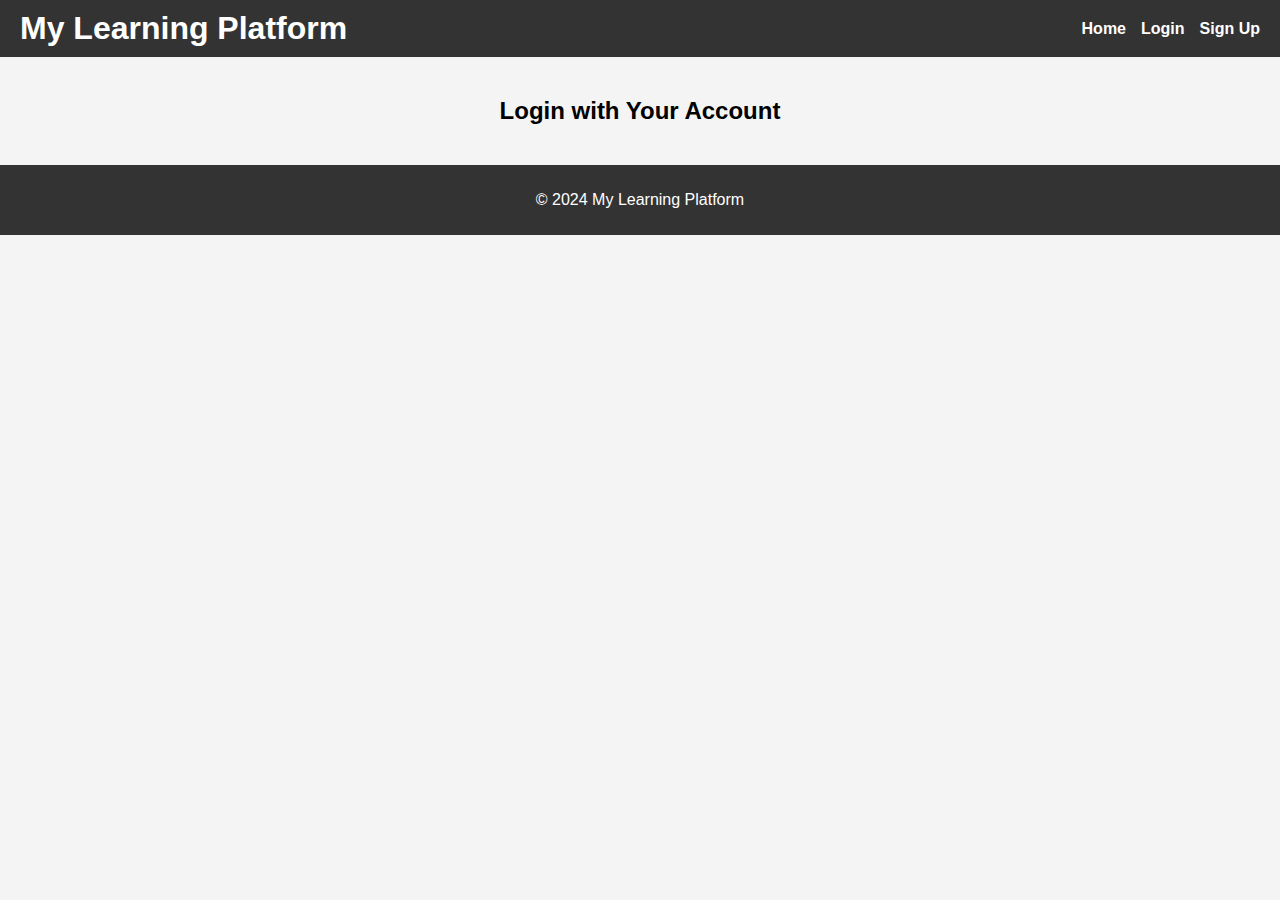
==== index.html @ e51b7438 "Update index.html" ====
<!DOCTYPE html>
<html lang="en">
<head>
    <meta charset="UTF-8">
    <meta name="viewport" content="width=device-width, initial-scale=1.0">
    <title>My Learning Platform</title>
    <link rel="stylesheet" href="styles.css"> <!-- CSS 파일 링크 -->
    <script src="https://accounts.google.com/gsi/client" async defer></script>
</head>
<body>
    <header>
        <div class="container">
            <h1>My Learning Platform</h1>
            <nav>
                <ul>
                    <li><a href="index.html">Home</a></li>
                    <li><a href="login.html">Login</a></li>
                    <li><a href="signup.html">Sign Up</a></li>
                </ul>
            </nav>
        </div>
    </header>

    <main>
        <div class="container">
            <h2>Login with Your Account</h2>
            <div id="g_id_onload"
                data-client_id="110248796105-f9ph80or30r6miuv6em7cfce1c826d9m.apps.googleusercontent.com"
                data-login_uri="http://localhost:3000/auth/google/callback"
                data-auto_prompt="false">
            </div>
            <div id="g_id_signin"></div>
        </div>
    </main>

    <footer>
        <div class="container">
            <p>&copy; 2024 My Learning Platform</p>
        </div>
    </footer>

    <script>
        window.onload = function () {
            google.accounts.id.initialize({
                client_id: '110248796105-f9ph80or30r6miuv6em7cfce1c826d9m.apps.googleusercontent.com',
                callback: handleCredentialResponse
            });
            google.accounts.id.renderButton(
                document.getElementById('g_id_signin'),
                { theme: 'outline', size: 'large' }
            );
        };

        function handleCredentialResponse(response) {
            console.log("Encoded JWT ID token: " + response.credential);
            // Handle Google login response
        }
    </script>
</body>
</html>
---- styles.css ----
/* styles.css */

/* 기본 스타일 설정 */
body {
    font-family: Arial, sans-serif;
    margin: 0;
    padding: 0;
    box-sizing: border-box;
    background-color: #f4f4f4;
}

header {
    background-color: #333;
    color: #fff;
    padding: 10px 0;
}

header .container {
    display: flex;
    justify-content: space-between;
    align-items: center;
    padding: 0 20px;
}

header h1 {
    margin: 0;
}

nav ul {
    list-style: none;
    margin: 0;
    padding: 0;
    display: flex;
}

nav li {
    margin-left: 15px;
}

nav a {
    color: #fff;
    text-decoration: none;
    font-weight: bold;
}

main {
    padding: 20px;
    text-align: center;
}

footer {
    background-color: #333;
    color: #fff;
    text-align: center;
    padding: 10px 0;
}

footer .container {
    padding: 0 20px;
}

/* 로그인 버튼 스타일 */
.signin-button {
    margin: 20px 0;
}

#apple-login-button {
    width: 200px; /* 버튼 너비 */
    height: 50px; /* 버튼 높이 */
    border: none; /* 기본 테두리 제거 */
    border-radius: 5px; /* 둥근 모서리 */
    font-size: 16px; /* 글꼴 크기 */
    font-weight: bold; /* 글꼴 두께 */
    color: #fff; /* 글자 색상 */
    background-color: #000; /* 애플 검은색 */
    cursor: pointer; /* 포인터 커서 */
    display: flex;
    align-items: center;
    justify-content: center;
}

#apple-login-button:hover {
    background-color: #333; /* 애플 버튼 호버 색상 */
}

/* 구글 버튼 스타일 조정 */
.g-signin2 {
    width: 200px !important;
    height: 50px !important;
}
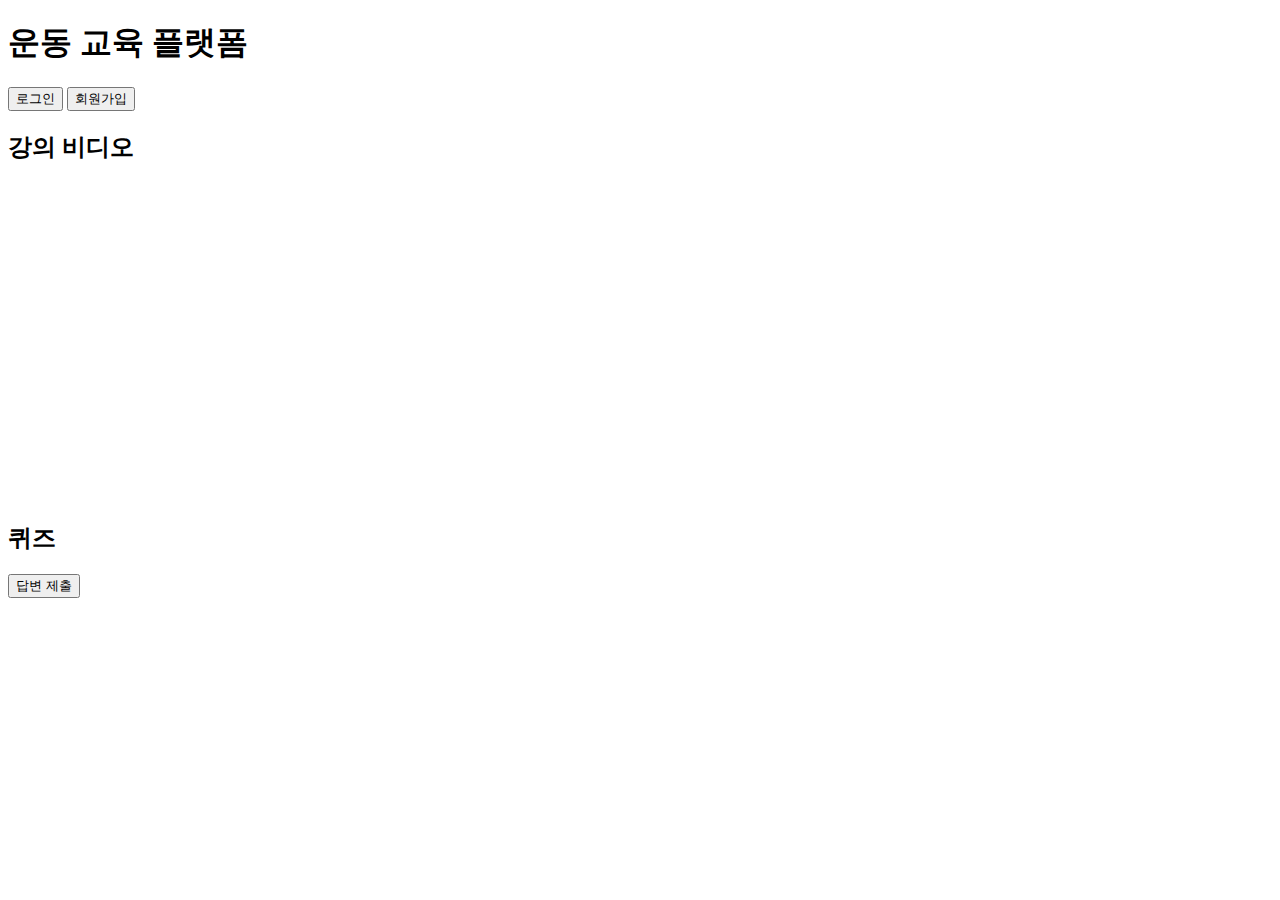
==== commit 980048e4: "Update index.html" ====
--- a/index.html
+++ b/index.html
@@ -1,60 +1,38 @@
 <!DOCTYPE html>
-<html lang="en">
+<html lang="ko">
 <head>
     <meta charset="UTF-8">
     <meta name="viewport" content="width=device-width, initial-scale=1.0">
-    <title>My Learning Platform</title>
-    <link rel="stylesheet" href="styles.css"> <!-- CSS 파일 링크 -->
-    <script src="https://accounts.google.com/gsi/client" async defer></script>
+    <title>운동 교육 플랫폼</title>
+    <style>
+        /* CSS는 여기에 추가될 것입니다 */
+    </style>
 </head>
 <body>
     <header>
-        <div class="container">
-            <h1>My Learning Platform</h1>
-            <nav>
-                <ul>
-                    <li><a href="index.html">Home</a></li>
-                    <li><a href="login.html">Login</a></li>
-                    <li><a href="signup.html">Sign Up</a></li>
-                </ul>
-            </nav>
-        </div>
+        <h1>운동 교육 플랫폼</h1>
+        <nav>
+            <button id="loginBtn">로그인</button>
+            <button id="signupBtn">회원가입</button>
+        </nav>
     </header>
 
     <main>
-        <div class="container">
-            <h2>Login with Your Account</h2>
-            <div id="g_id_onload"
-                data-client_id="110248796105-f9ph80or30r6miuv6em7cfce1c826d9m.apps.googleusercontent.com"
-                data-login_uri="http://localhost:3000/auth/google/callback"
-                data-auto_prompt="false">
-            </div>
-            <div id="g_id_signin"></div>
-        </div>
+        <section id="videoSection">
+            <h2>강의 비디오</h2>
+            <iframe width="560" height="315" src="https://www.youtube.com/embed/VIDEO_ID" frameborder="0" allow="autoplay; encrypted-media" allowfullscreen></iframe>
+        </section>
+
+        <section id="quizSection">
+            <h2>퀴즈</h2>
+            <div id="questionContainer"></div>
+            <button id="submitAnswer">답변 제출</button>
+            <div id="result"></div>
+        </section>
     </main>
 
-    <footer>
-        <div class="container">
-            <p>&copy; 2024 My Learning Platform</p>
-        </div>
-    </footer>
-
     <script>
-        window.onload = function () {
-            google.accounts.id.initialize({
-                client_id: '110248796105-f9ph80or30r6miuv6em7cfce1c826d9m.apps.googleusercontent.com',
-                callback: handleCredentialResponse
-            });
-            google.accounts.id.renderButton(
-                document.getElementById('g_id_signin'),
-                { theme: 'outline', size: 'large' }
-            );
-        };
-
-        function handleCredentialResponse(response) {
-            console.log("Encoded JWT ID token: " + response.credential);
-            // Handle Google login response
-        }
+        // JavaScript 코드는 여기에 추가될 것입니다
     </script>
 </body>
 </html>
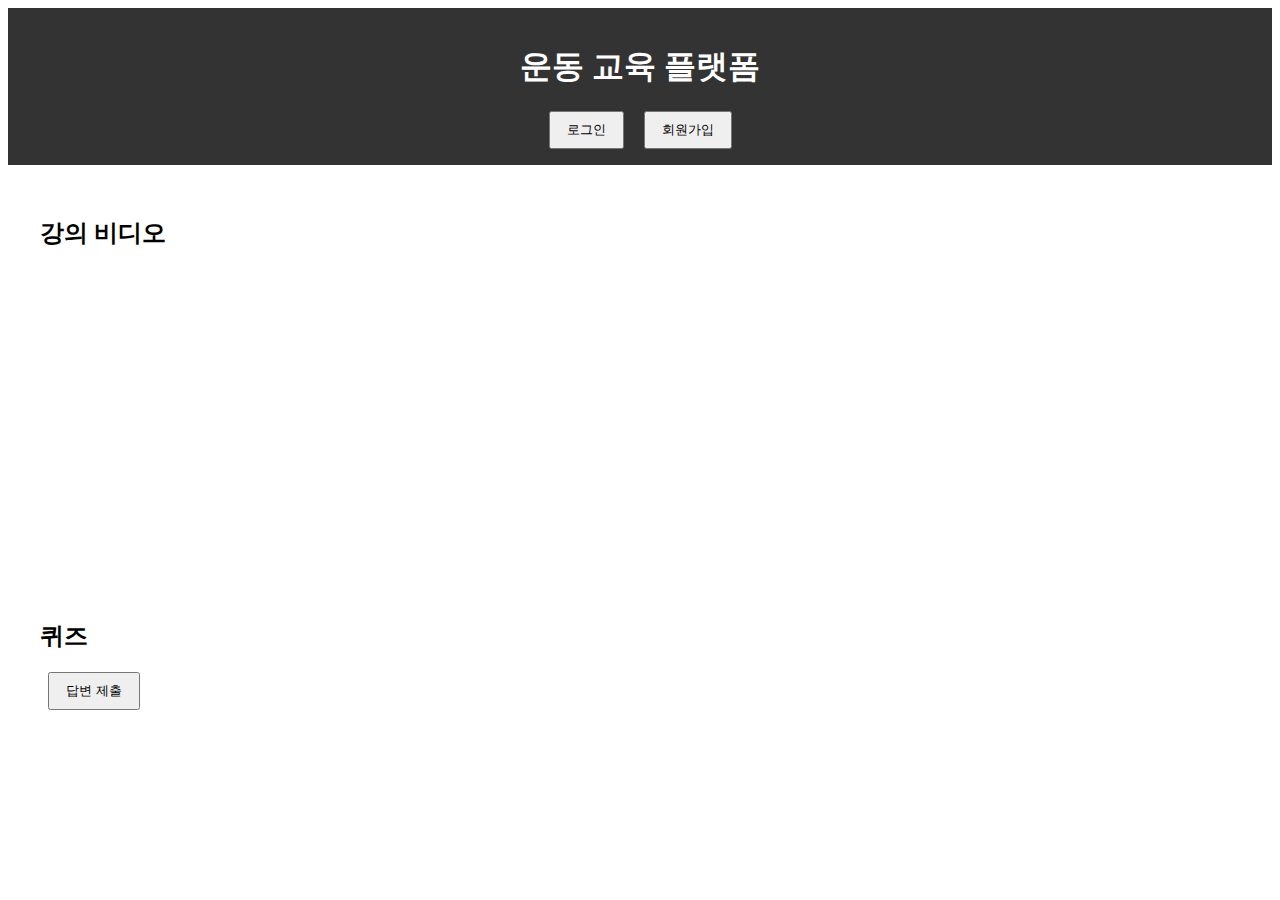
==== commit 44b7579f: "Update index.html" ====
--- a/index.html
+++ b/index.html
@@ -4,9 +4,7 @@
     <meta charset="UTF-8">
     <meta name="viewport" content="width=device-width, initial-scale=1.0">
     <title>운동 교육 플랫폼</title>
-    <style>
-        /* CSS는 여기에 추가될 것입니다 */
-    </style>
+    <link rel="stylesheet" href="styles.css">
 </head>
 <body>
     <header>
@@ -31,8 +29,6 @@
         </section>
     </main>
 
-    <script>
-        // JavaScript 코드는 여기에 추가될 것입니다
-    </script>
+    <script src="script.js"></script>
 </body>
 </html>
--- a/styles.css
+++ b/styles.css
@@ -0,0 +1,34 @@
+<style>
+    body {
+        font-family: Arial, sans-serif;
+        line-height: 1.6;
+        margin: 0;
+        padding: 0;
+    }
+    header {
+        background: #333;
+        color: #fff;
+        padding: 1rem;
+        text-align: center;
+    }
+    nav {
+        margin-top: 1rem;
+    }
+    button {
+        padding: 0.5rem 1rem;
+        margin: 0 0.5rem;
+    }
+    main {
+        padding: 2rem;
+    }
+    #videoSection, #quizSection {
+        margin-bottom: 2rem;
+    }
+    #questionContainer {
+        margin-bottom: 1rem;
+    }
+    #result {
+        margin-top: 1rem;
+        font-weight: bold;
+    }
+</style>
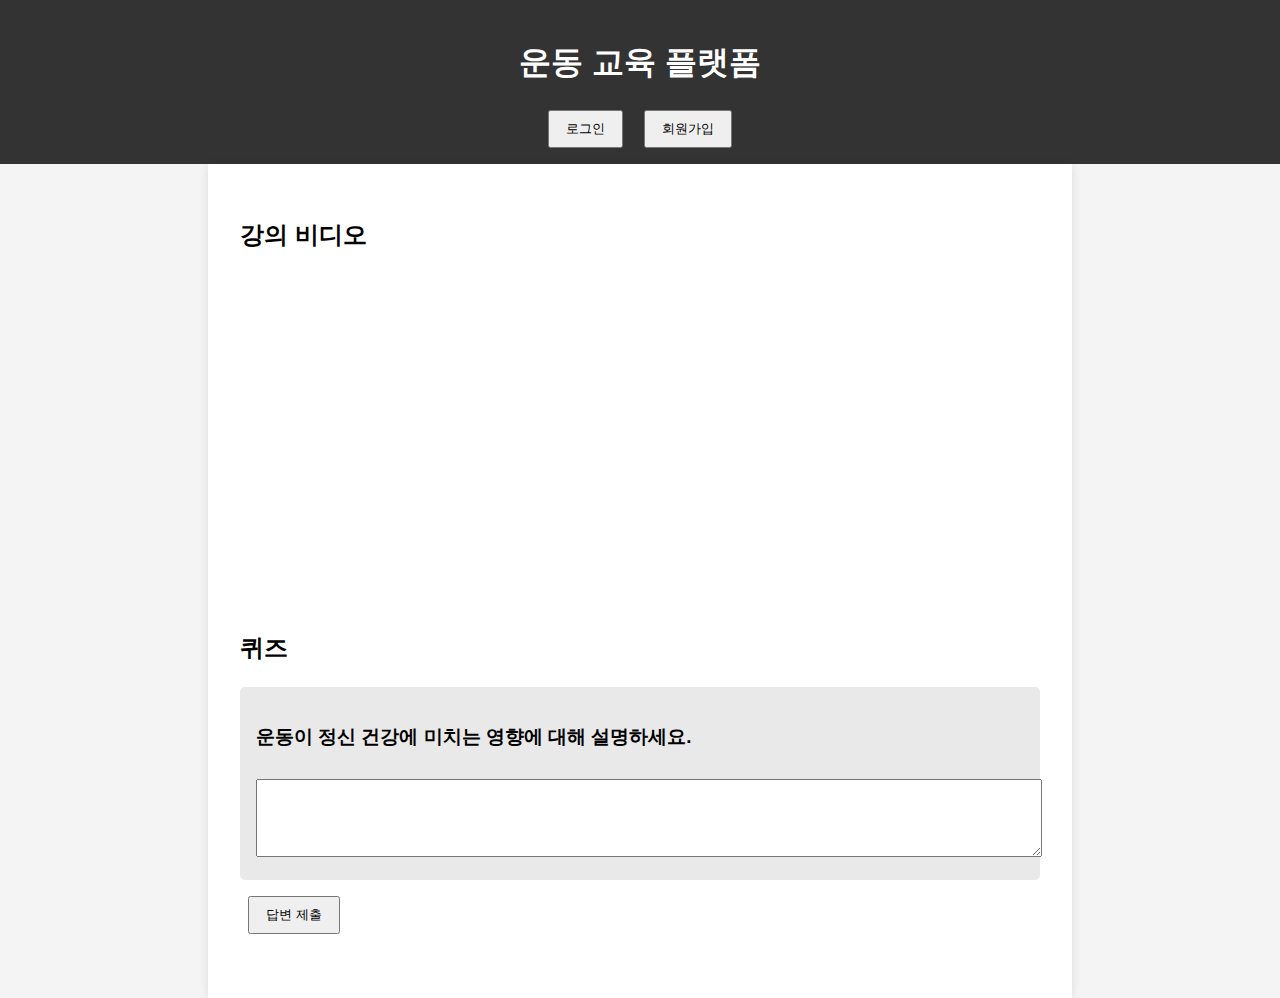
==== commit dc380900: "Update index.html" ====
--- a/index.html
+++ b/index.html
@@ -4,7 +4,58 @@
     <meta charset="UTF-8">
     <meta name="viewport" content="width=device-width, initial-scale=1.0">
     <title>운동 교육 플랫폼</title>
-    <link rel="stylesheet" href="styles.css">
+    <style>
+        body {
+            font-family: Arial, sans-serif;
+            line-height: 1.6;
+            margin: 0;
+            padding: 0;
+            background-color: #f4f4f4;
+        }
+        header {
+            background: #333;
+            color: #fff;
+            padding: 1rem;
+            text-align: center;
+        }
+        nav {
+            margin-top: 1rem;
+        }
+        button {
+            padding: 0.5rem 1rem;
+            margin: 0 0.5rem;
+            cursor: pointer;
+        }
+        main {
+            padding: 2rem;
+            max-width: 800px;
+            margin: 0 auto;
+            background-color: #fff;
+            box-shadow: 0 0 10px rgba(0,0,0,0.1);
+        }
+        #videoSection, #quizSection {
+            margin-bottom: 2rem;
+        }
+        #questionContainer {
+            margin-bottom: 1rem;
+            background-color: #e9e9e9;
+            padding: 1rem;
+            border-radius: 5px;
+        }
+        #result {
+            margin-top: 1rem;
+            font-weight: bold;
+            padding: 1rem;
+            background-color: #d4edda;
+            border-radius: 5px;
+            display: none;
+        }
+        input[type="text"], textarea {
+            width: 100%;
+            padding: 0.5rem;
+            margin-top: 0.5rem;
+        }
+    </style>
 </head>
 <body>
     <header>
@@ -18,7 +69,7 @@
     <main>
         <section id="videoSection">
             <h2>강의 비디오</h2>
-            <iframe width="560" height="315" src="https://www.youtube.com/embed/VIDEO_ID" frameborder="0" allow="autoplay; encrypted-media" allowfullscreen></iframe>
+            <iframe width="100%" height="315" src="https://www.youtube.com/embed/dQw4w9WgXcQ" frameborder="0" allow="autoplay; encrypted-media" allowfullscreen></iframe>
         </section>
 
         <section id="quizSection">
@@ -29,6 +80,87 @@
         </section>
     </main>
 
-    <script src="script.js"></script>
+    <script>
+        const questions = [
+            {
+                type: "fill_blank",
+                question: "유산소 운동은 ____ 건강에 좋습니다.",
+                answer: "심장",
+                explanation: "유산소 운동은 심장 건강을 증진시킵니다."
+            },
+            {
+                type: "true_false",
+                question: "웨이트 트레이닝은 근육량 증가에 도움이 됩니다.",
+                answer: true,
+                explanation: "웨이트 트레이닝은 근육 성장을 자극합니다."
+            },
+            {
+                type: "multiple_choice",
+                question: "다음 중 유산소 운동이 아닌 것은?",
+                options: ["조깅", "수영", "벤치프레스", "사이클링"],
+                answer: 2,
+                explanation: "벤치프레스는 무산소 운동입니다."
+            },
+            {
+                type: "essay",
+                question: "운동이 정신 건강에 미치는 영향에 대해 설명하세요.",
+                modelAnswer: "운동은 스트레스 감소, 기분 개선, 자신감 향상 등 정신 건강에 긍정적인 영향을 줍니다.",
+                explanation: "개인의 답변에 따라 평가합니다."
+            }
+        ];
+
+        let currentQuestion = null;
+
+        function displayQuestion() {
+            currentQuestion = questions[Math.floor(Math.random() * questions.length)];
+            const container = document.getElementById('questionContainer');
+            
+            let html = `<h3>${currentQuestion.question}</h3>`;
+            
+            switch(currentQuestion.type) {
+                case 'fill_blank':
+                    html += `<input type="text" id="answer">`;
+                    break;
+                case 'true_false':
+                    html += `
+                        <input type="radio" name="answer" value="true" id="true"> <label for="true">참</label><br>
+                        <input type="radio" name="answer" value="false" id="false"> <label for="false">거짓</label>
+                    `;
+                    break;
+                case 'multiple_choice':
+                    html += currentQuestion.options.map((option, index) => 
+                        `<input type="radio" name="answer" value="${index}" id="option${index}"> <label for="option${index}">${option}</label>`
+                    ).join('<br>');
+                    break;
+                case 'essay':
+                    html += `<textarea id="answer" rows="4" cols="50"></textarea>`;
+                    break;
+            }
+
+            container.innerHTML = html;
+        }
+
+        function checkAnswer() {
+            const userAnswer = document.querySelector('input[name="answer"]:checked')?.value || document.getElementById('answer')?.value;
+            const resultDiv = document.getElementById('result');
+
+            if (currentQuestion.type === 'essay') {
+                resultDiv.innerHTML = `모범 답안: ${currentQuestion.modelAnswer}<br>설명: ${currentQuestion.explanation}`;
+            } else {
+                const isCorrect = userAnswer == currentQuestion.answer;
+                resultDiv.innerHTML = isCorrect ? 
+                    `정답입니다!<br>설명: ${currentQuestion.explanation}` : 
+                    `틀렸습니다. 정답은 ${currentQuestion.answer}입니다.<br>설명: ${currentQuestion.explanation}`;
+            }
+            resultDiv.style.display = 'block';
+        }
+
+        document.getElementById('submitAnswer').addEventListener('click', checkAnswer);
+        displayQuestion();
+
+        // 로그인 및 회원가입 버튼 이벤트 (예시)
+        document.getElementById('loginBtn').addEventListener('click', () => alert('로그인 기능은 아직 구현되지 않았습니다.'));
+        document.getElementById('signupBtn').addEventListener('click', () => alert('회원가입 기능은 아직 구현되지 않았습니다.'));
+    </script>
 </body>
 </html>
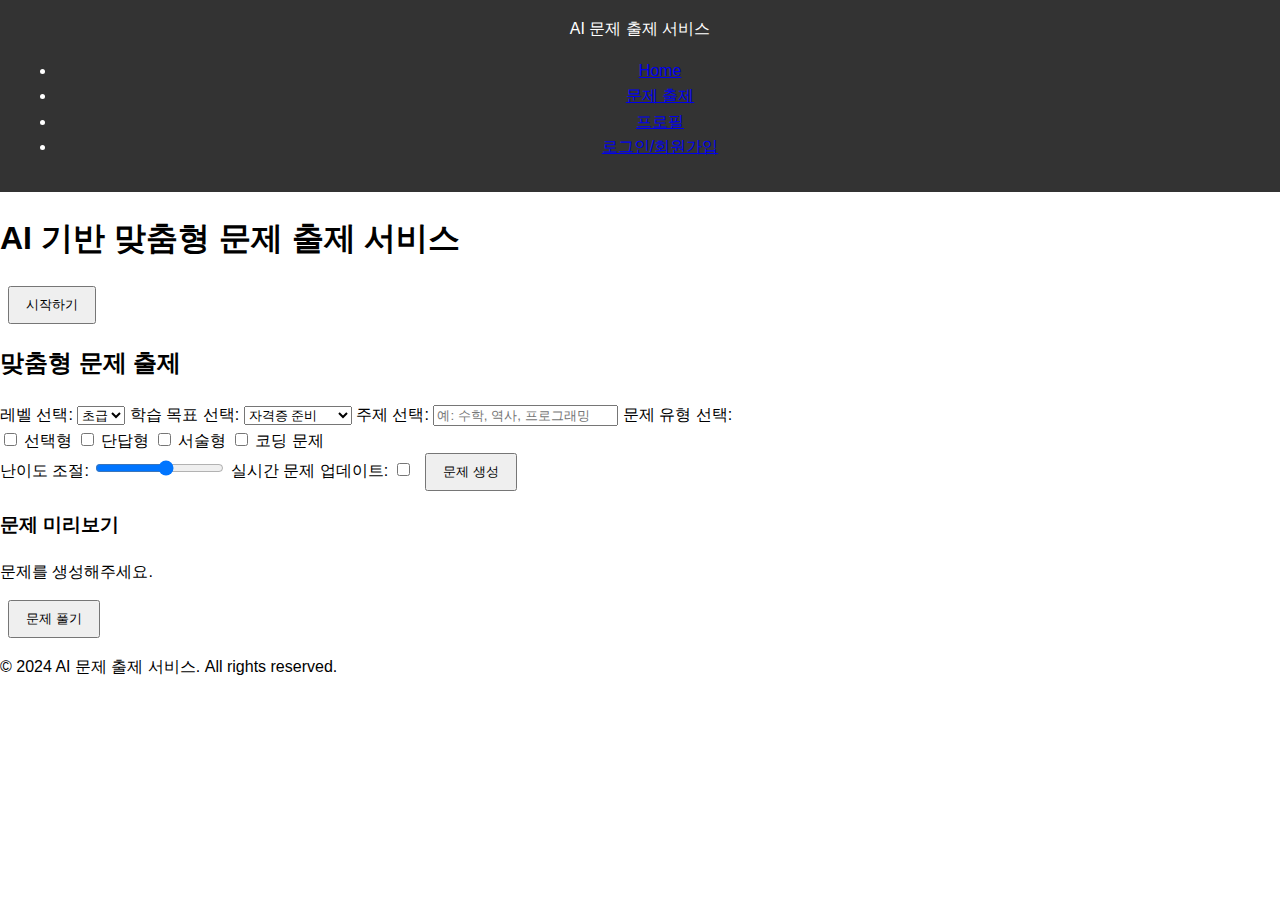
==== commit b7e1dc28: "Update index.html" ====
--- a/index.html
+++ b/index.html
@@ -1,166 +1,89 @@
 <!DOCTYPE html>
-<html lang="ko">
+<html lang="en">
 <head>
     <meta charset="UTF-8">
     <meta name="viewport" content="width=device-width, initial-scale=1.0">
-    <title>운동 교육 플랫폼</title>
-    <style>
-        body {
-            font-family: Arial, sans-serif;
-            line-height: 1.6;
-            margin: 0;
-            padding: 0;
-            background-color: #f4f4f4;
-        }
-        header {
-            background: #333;
-            color: #fff;
-            padding: 1rem;
-            text-align: center;
-        }
-        nav {
-            margin-top: 1rem;
-        }
-        button {
-            padding: 0.5rem 1rem;
-            margin: 0 0.5rem;
-            cursor: pointer;
-        }
-        main {
-            padding: 2rem;
-            max-width: 800px;
-            margin: 0 auto;
-            background-color: #fff;
-            box-shadow: 0 0 10px rgba(0,0,0,0.1);
-        }
-        #videoSection, #quizSection {
-            margin-bottom: 2rem;
-        }
-        #questionContainer {
-            margin-bottom: 1rem;
-            background-color: #e9e9e9;
-            padding: 1rem;
-            border-radius: 5px;
-        }
-        #result {
-            margin-top: 1rem;
-            font-weight: bold;
-            padding: 1rem;
-            background-color: #d4edda;
-            border-radius: 5px;
-            display: none;
-        }
-        input[type="text"], textarea {
-            width: 100%;
-            padding: 0.5rem;
-            margin-top: 0.5rem;
-        }
-    </style>
+    <title>AI 문제 출제 서비스</title>
+    <link rel="stylesheet" href="styles.css">
 </head>
 <body>
+    <!-- 헤더 섹션 -->
     <header>
-        <h1>운동 교육 플랫폼</h1>
+        <div class="logo">AI 문제 출제 서비스</div>
         <nav>
-            <button id="loginBtn">로그인</button>
-            <button id="signupBtn">회원가입</button>
+            <ul>
+                <li><a href="#home">Home</a></li>
+                <li><a href="#problem-generation">문제 출제</a></li>
+                <li><a href="#profile">프로필</a></li>
+                <li><a href="#login">로그인/회원가입</a></li>
+            </ul>
         </nav>
     </header>
 
-    <main>
-        <section id="videoSection">
-            <h2>강의 비디오</h2>
-            <iframe width="100%" height="315" src="https://www.youtube.com/embed/dQw4w9WgXcQ" frameborder="0" allow="autoplay; encrypted-media" allowfullscreen></iframe>
-        </section>
+    <!-- 메인 배너 -->
+    <section id="home" class="banner">
+        <h1>AI 기반 맞춤형 문제 출제 서비스</h1>
+        <button onclick="window.location.href='#problem-generation'">시작하기</button>
+    </section>
 
-        <section id="quizSection">
-            <h2>퀴즈</h2>
-            <div id="questionContainer"></div>
-            <button id="submitAnswer">답변 제출</button>
-            <div id="result"></div>
-        </section>
-    </main>
+    <!-- 문제 출제 기능 섹션 -->
+    <section id="problem-generation" class="container">
+        <h2>맞춤형 문제 출제</h2>
+        <form id="problemForm">
+            <label for="level">레벨 선택:</label>
+            <select id="level" name="level">
+                <option value="beginner">초급</option>
+                <option value="intermediate">중급</option>
+                <option value="advanced">고급</option>
+            </select>
 
-    <script>
-        const questions = [
-            {
-                type: "fill_blank",
-                question: "유산소 운동은 ____ 건강에 좋습니다.",
-                answer: "심장",
-                explanation: "유산소 운동은 심장 건강을 증진시킵니다."
-            },
-            {
-                type: "true_false",
-                question: "웨이트 트레이닝은 근육량 증가에 도움이 됩니다.",
-                answer: true,
-                explanation: "웨이트 트레이닝은 근육 성장을 자극합니다."
-            },
-            {
-                type: "multiple_choice",
-                question: "다음 중 유산소 운동이 아닌 것은?",
-                options: ["조깅", "수영", "벤치프레스", "사이클링"],
-                answer: 2,
-                explanation: "벤치프레스는 무산소 운동입니다."
-            },
-            {
-                type: "essay",
-                question: "운동이 정신 건강에 미치는 영향에 대해 설명하세요.",
-                modelAnswer: "운동은 스트레스 감소, 기분 개선, 자신감 향상 등 정신 건강에 긍정적인 영향을 줍니다.",
-                explanation: "개인의 답변에 따라 평가합니다."
-            }
-        ];
+            <label for="goal">학습 목표 선택:</label>
+            <select id="goal" name="goal">
+                <option value="certification">자격증 준비</option>
+                <option value="exam">학교 시험 대비</option>
+                <option value="general">일반 학습</option>
+            </select>
 
-        let currentQuestion = null;
+            <label for="topic">주제 선택:</label>
+            <input type="text" id="topic" name="topic" placeholder="예: 수학, 역사, 프로그래밍">
 
-        function displayQuestion() {
-            currentQuestion = questions[Math.floor(Math.random() * questions.length)];
-            const container = document.getElementById('questionContainer');
-            
-            let html = `<h3>${currentQuestion.question}</h3>`;
-            
-            switch(currentQuestion.type) {
-                case 'fill_blank':
-                    html += `<input type="text" id="answer">`;
-                    break;
-                case 'true_false':
-                    html += `
-                        <input type="radio" name="answer" value="true" id="true"> <label for="true">참</label><br>
-                        <input type="radio" name="answer" value="false" id="false"> <label for="false">거짓</label>
-                    `;
-                    break;
-                case 'multiple_choice':
-                    html += currentQuestion.options.map((option, index) => 
-                        `<input type="radio" name="answer" value="${index}" id="option${index}"> <label for="option${index}">${option}</label>`
-                    ).join('<br>');
-                    break;
-                case 'essay':
-                    html += `<textarea id="answer" rows="4" cols="50"></textarea>`;
-                    break;
-            }
+            <label for="questionType">문제 유형 선택:</label>
+            <div>
+                <input type="checkbox" id="multipleChoice" name="questionType" value="multipleChoice">
+                <label for="multipleChoice">선택형</label>
 
-            container.innerHTML = html;
-        }
+                <input type="checkbox" id="shortAnswer" name="questionType" value="shortAnswer">
+                <label for="shortAnswer">단답형</label>
 
-        function checkAnswer() {
-            const userAnswer = document.querySelector('input[name="answer"]:checked')?.value || document.getElementById('answer')?.value;
-            const resultDiv = document.getElementById('result');
+                <input type="checkbox" id="essay" name="questionType" value="essay">
+                <label for="essay">서술형</label>
 
-            if (currentQuestion.type === 'essay') {
-                resultDiv.innerHTML = `모범 답안: ${currentQuestion.modelAnswer}<br>설명: ${currentQuestion.explanation}`;
-            } else {
-                const isCorrect = userAnswer == currentQuestion.answer;
-                resultDiv.innerHTML = isCorrect ? 
-                    `정답입니다!<br>설명: ${currentQuestion.explanation}` : 
-                    `틀렸습니다. 정답은 ${currentQuestion.answer}입니다.<br>설명: ${currentQuestion.explanation}`;
-            }
-            resultDiv.style.display = 'block';
-        }
+                <input type="checkbox" id="coding" name="questionType" value="coding">
+                <label for="coding">코딩 문제</label>
+            </div>
 
-        document.getElementById('submitAnswer').addEventListener('click', checkAnswer);
-        displayQuestion();
+            <label for="difficulty">난이도 조절:</label>
+            <input type="range" id="difficulty" name="difficulty" min="1" max="10">
 
-        // 로그인 및 회원가입 버튼 이벤트 (예시)
-        document.getElementById('loginBtn').addEventListener('click', () => alert('로그인 기능은 아직 구현되지 않았습니다.'));
-        document.getElementById('signupBtn').addEventListener('click', () => alert('회원가입 기능은 아직 구현되지 않았습니다.'));
-    </script>
+            <label for="realTimeUpdate">실시간 문제 업데이트:</label>
+            <input type="checkbox" id="realTimeUpdate" name="realTimeUpdate">
+
+            <button type="button" onclick="generateProblem()">문제 생성</button>
+        </form>
+
+        <!-- 문제 미리보기 -->
+        <div id="problemPreview" class="preview">
+            <h3>문제 미리보기</h3>
+            <p id="generatedProblem">문제를 생성해주세요.</p>
+            <button type="button">문제 풀기</button>
+        </div>
+    </section>
+
+    <!-- 푸터 섹션 -->
+    <footer>
+        <p>&copy; 2024 AI 문제 출제 서비스. All rights reserved.</p>
+    </footer>
+
+    <script src="script.js"></script>
 </body>
 </html>
--- a/styles.css
+++ b/styles.css
@@ -0,0 +1,32 @@
+body {
+    font-family: Arial, sans-serif;
+    line-height: 1.6;
+    margin: 0;
+    padding: 0;
+}
+header {
+    background: #333;
+    color: #fff;
+    padding: 1rem;
+    text-align: center;
+}
+nav {
+    margin-top: 1rem;
+}
+button {
+    padding: 0.5rem 1rem;
+    margin: 0 0.5rem;
+}
+main {
+    padding: 2rem;
+}
+#videoSection, #quizSection {
+    margin-bottom: 2rem;
+}
+#questionContainer {
+    margin-bottom: 1rem;
+}
+#result {
+    margin-top: 1rem;
+    font-weight: bold;
+}
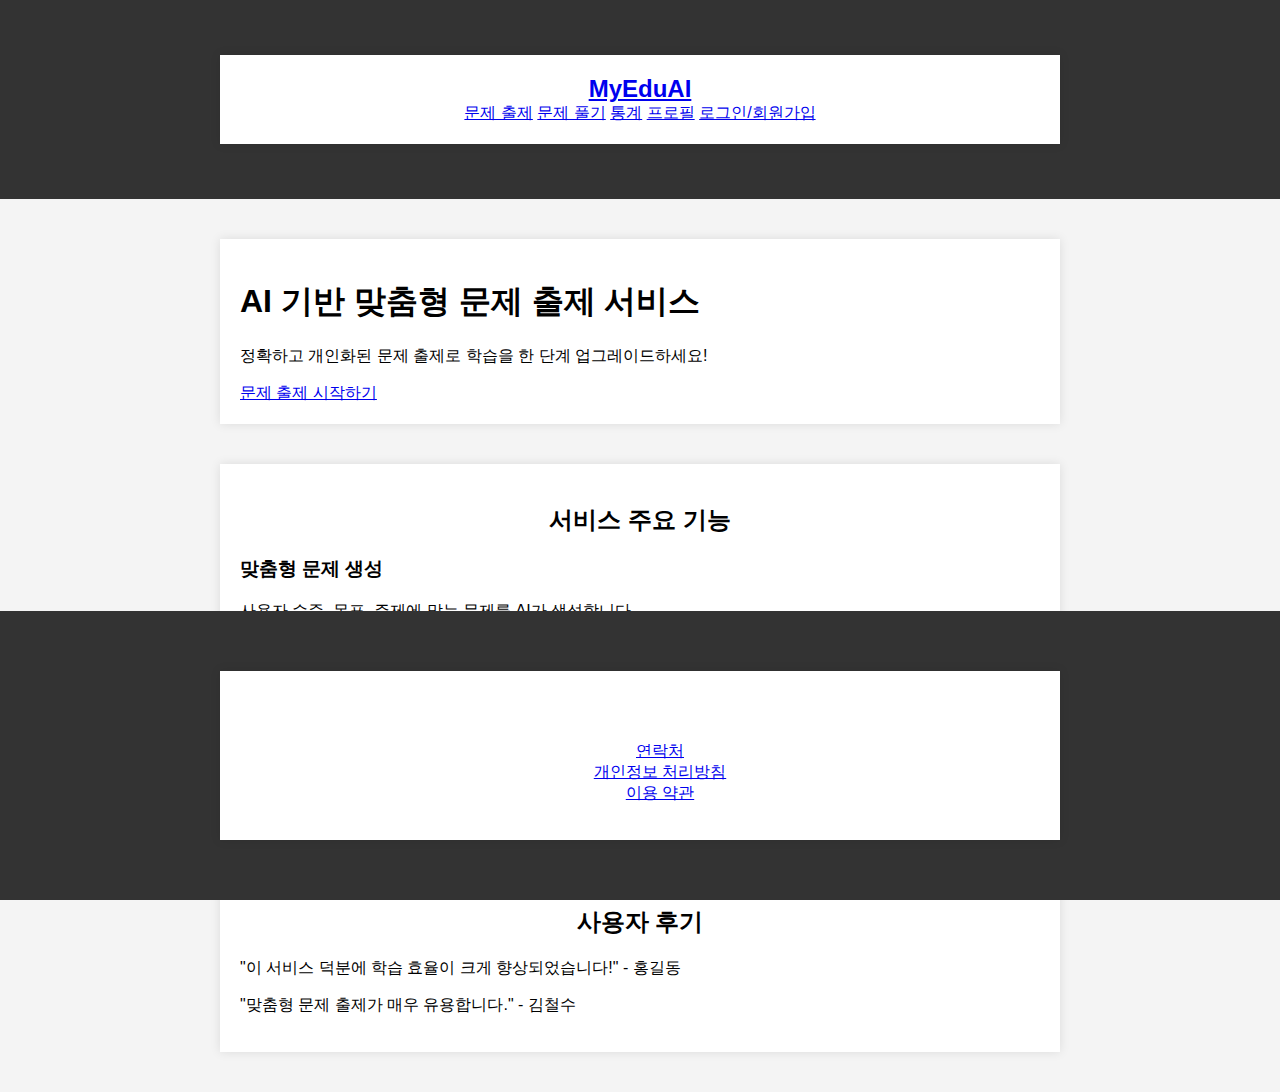
==== commit c5922972: "Update index.html" ====
--- a/index.html
+++ b/index.html
@@ -1,89 +1,82 @@
 <!DOCTYPE html>
-<html lang="en">
+<html lang="ko">
 <head>
-    <meta charset="UTF-8">
-    <meta name="viewport" content="width=device-width, initial-scale=1.0">
-    <title>AI 문제 출제 서비스</title>
-    <link rel="stylesheet" href="styles.css">
+  <meta charset="UTF-8">
+  <meta name="viewport" content="width=device-width, initial-scale=1.0">
+  <title>AI 기반 맞춤형 문제 출제 서비스</title>
+  <link rel="stylesheet" href="styles.css">
 </head>
 <body>
-    <!-- 헤더 섹션 -->
-    <header>
-        <div class="logo">AI 문제 출제 서비스</div>
-        <nav>
-            <ul>
-                <li><a href="#home">Home</a></li>
-                <li><a href="#problem-generation">문제 출제</a></li>
-                <li><a href="#profile">프로필</a></li>
-                <li><a href="#login">로그인/회원가입</a></li>
-            </ul>
-        </nav>
-    </header>
+  <!-- Header -->
+  <header>
+    <div class="container">
+      <div class="logo">
+        <a href="#">MyEduAI</a>
+      </div>
+      <nav>
+        <a href="#create-problems">문제 출제</a>
+        <a href="#solve-problems">문제 풀기</a>
+        <a href="#stats">통계</a>
+        <a href="#profile">프로필</a>
+        <a href="#login" class="login-btn">로그인/회원가입</a>
+      </nav>
+    </div>
+  </header>
 
-    <!-- 메인 배너 -->
-    <section id="home" class="banner">
-        <h1>AI 기반 맞춤형 문제 출제 서비스</h1>
-        <button onclick="window.location.href='#problem-generation'">시작하기</button>
-    </section>
+  <!-- Main Banner -->
+  <section class="hero">
+    <div class="container">
+      <h1>AI 기반 맞춤형 문제 출제 서비스</h1>
+      <p>정확하고 개인화된 문제 출제로 학습을 한 단계 업그레이드하세요!</p>
+      <a href="#create-problems" class="cta-button">문제 출제 시작하기</a>
+    </div>
+  </section>
 
-    <!-- 문제 출제 기능 섹션 -->
-    <section id="problem-generation" class="container">
-        <h2>맞춤형 문제 출제</h2>
-        <form id="problemForm">
-            <label for="level">레벨 선택:</label>
-            <select id="level" name="level">
-                <option value="beginner">초급</option>
-                <option value="intermediate">중급</option>
-                <option value="advanced">고급</option>
-            </select>
+  <!-- Features Section -->
+  <section id="features">
+    <div class="container">
+      <h2>서비스 주요 기능</h2>
+      <div class="feature">
+        <h3>맞춤형 문제 생성</h3>
+        <p>사용자 수준, 목표, 주제에 맞는 문제를 AI가 생성합니다.</p>
+      </div>
+      <div class="feature">
+        <h3>자동 채점</h3>
+        <p>제출된 답안을 자동으로 채점하고 점수를 기록합니다.</p>
+      </div>
+      <div class="feature">
+        <h3>실시간 순위</h3>
+        <p>사용자들의 성과를 기반으로 실시간 순위를 제공합니다.</p>
+      </div>
+    </div>
+  </section>
 
-            <label for="goal">학습 목표 선택:</label>
-            <select id="goal" name="goal">
-                <option value="certification">자격증 준비</option>
-                <option value="exam">학교 시험 대비</option>
-                <option value="general">일반 학습</option>
-            </select>
+  <!-- Testimonials Section -->
+  <section id="testimonials">
+    <div class="container">
+      <h2>사용자 후기</h2>
+      <div class="testimonial">
+        <p>"이 서비스 덕분에 학습 효율이 크게 향상되었습니다!" - 홍길동</p>
+      </div>
+      <div class="testimonial">
+        <p>"맞춤형 문제 출제가 매우 유용합니다." - 김철수</p>
+      </div>
+    </div>
+  </section>
 
-            <label for="topic">주제 선택:</label>
-            <input type="text" id="topic" name="topic" placeholder="예: 수학, 역사, 프로그래밍">
+  <!-- Footer -->
+  <footer>
+    <div class="container">
+      <p>© 2024 MyEduAI. All rights reserved.</p>
+      <ul>
+        <li><a href="#contact">연락처</a></li>
+        <li><a href="#privacy">개인정보 처리방침</a></li>
+        <li><a href="#terms">이용 약관</a></li>
+      </ul>
+    </div>
+  </footer>
 
-            <label for="questionType">문제 유형 선택:</label>
-            <div>
-                <input type="checkbox" id="multipleChoice" name="questionType" value="multipleChoice">
-                <label for="multipleChoice">선택형</label>
-
-                <input type="checkbox" id="shortAnswer" name="questionType" value="shortAnswer">
-                <label for="shortAnswer">단답형</label>
-
-                <input type="checkbox" id="essay" name="questionType" value="essay">
-                <label for="essay">서술형</label>
-
-                <input type="checkbox" id="coding" name="questionType" value="coding">
-                <label for="coding">코딩 문제</label>
-            </div>
-
-            <label for="difficulty">난이도 조절:</label>
-            <input type="range" id="difficulty" name="difficulty" min="1" max="10">
-
-            <label for="realTimeUpdate">실시간 문제 업데이트:</label>
-            <input type="checkbox" id="realTimeUpdate" name="realTimeUpdate">
-
-            <button type="button" onclick="generateProblem()">문제 생성</button>
-        </form>
-
-        <!-- 문제 미리보기 -->
-        <div id="problemPreview" class="preview">
-            <h3>문제 미리보기</h3>
-            <p id="generatedProblem">문제를 생성해주세요.</p>
-            <button type="button">문제 풀기</button>
-        </div>
-    </section>
-
-    <!-- 푸터 섹션 -->
-    <footer>
-        <p>&copy; 2024 AI 문제 출제 서비스. All rights reserved.</p>
-    </footer>
-
-    <script src="script.js"></script>
+  <!-- JavaScript -->
+  <script src="scripts.js"></script>
 </body>
 </html>
--- a/styles.css
+++ b/styles.css
@@ -1,32 +1,125 @@
 body {
     font-family: Arial, sans-serif;
-    line-height: 1.6;
     margin: 0;
     padding: 0;
+    background-color: #f4f4f4;
 }
+
 header {
-    background: #333;
-    color: #fff;
-    padding: 1rem;
+    background-color: #333;
+    color: white;
+    padding: 15px 0;
     text-align: center;
 }
-nav {
-    margin-top: 1rem;
-}
-button {
-    padding: 0.5rem 1rem;
-    margin: 0 0.5rem;
-}
-main {
-    padding: 2rem;
-}
-#videoSection, #quizSection {
-    margin-bottom: 2rem;
-}
-#questionContainer {
-    margin-bottom: 1rem;
-}
-#result {
-    margin-top: 1rem;
+
+header .logo {
+    font-size: 24px;
     font-weight: bold;
 }
+
+header nav ul {
+    list-style: none;
+    padding: 0;
+}
+
+header nav ul li {
+    display: inline;
+    margin: 0 15px;
+}
+
+header nav ul li a {
+    color: white;
+    text-decoration: none;
+    font-weight: bold;
+}
+
+.banner {
+    background-color: #0073e6;
+    color: white;
+    padding: 60px 20px;
+    text-align: center;
+}
+
+.banner h1 {
+    font-size: 36px;
+    margin-bottom: 20px;
+}
+
+.banner button {
+    background-color: #ff6600;
+    color: white;
+    padding: 10px 20px;
+    border: none;
+    cursor: pointer;
+    font-size: 18px;
+}
+
+.container {
+    max-width: 800px;
+    margin: 40px auto;
+    background: white;
+    padding: 20px;
+    box-shadow: 0 0 10px rgba(0, 0, 0, 0.1);
+}
+
+.container h2 {
+    text-align: center;
+    margin-bottom: 20px;
+}
+
+form label {
+    display: block;
+    margin: 10px 0 5px;
+}
+
+form select, form input[type="text"], form input[type="range"] {
+    width: 100%;
+    padding: 8px;
+    margin-bottom: 10px;
+}
+
+form div {
+    margin-bottom: 10px;
+}
+
+form div label {
+    margin-right: 10px;
+}
+
+form button {
+    display: block;
+    width: 100%;
+    padding: 10px;
+    background-color: #0073e6;
+    color: white;
+    border: none;
+    cursor: pointer;
+}
+
+form button:hover {
+    background-color: #005bb5;
+}
+
+.preview {
+    margin-top: 20px;
+}
+
+.preview h3 {
+    margin-bottom: 10px;
+}
+
+.preview p {
+    padding: 10px;
+    background-color: #f0f0f0;
+    border: 1px solid #ddd;
+}
+
+footer {
+    text-align: center;
+    padding: 20px 0;
+    background-color: #333;
+    color: white;
+    position: fixed;
+    width: 100%;
+    bottom: 0;
+}
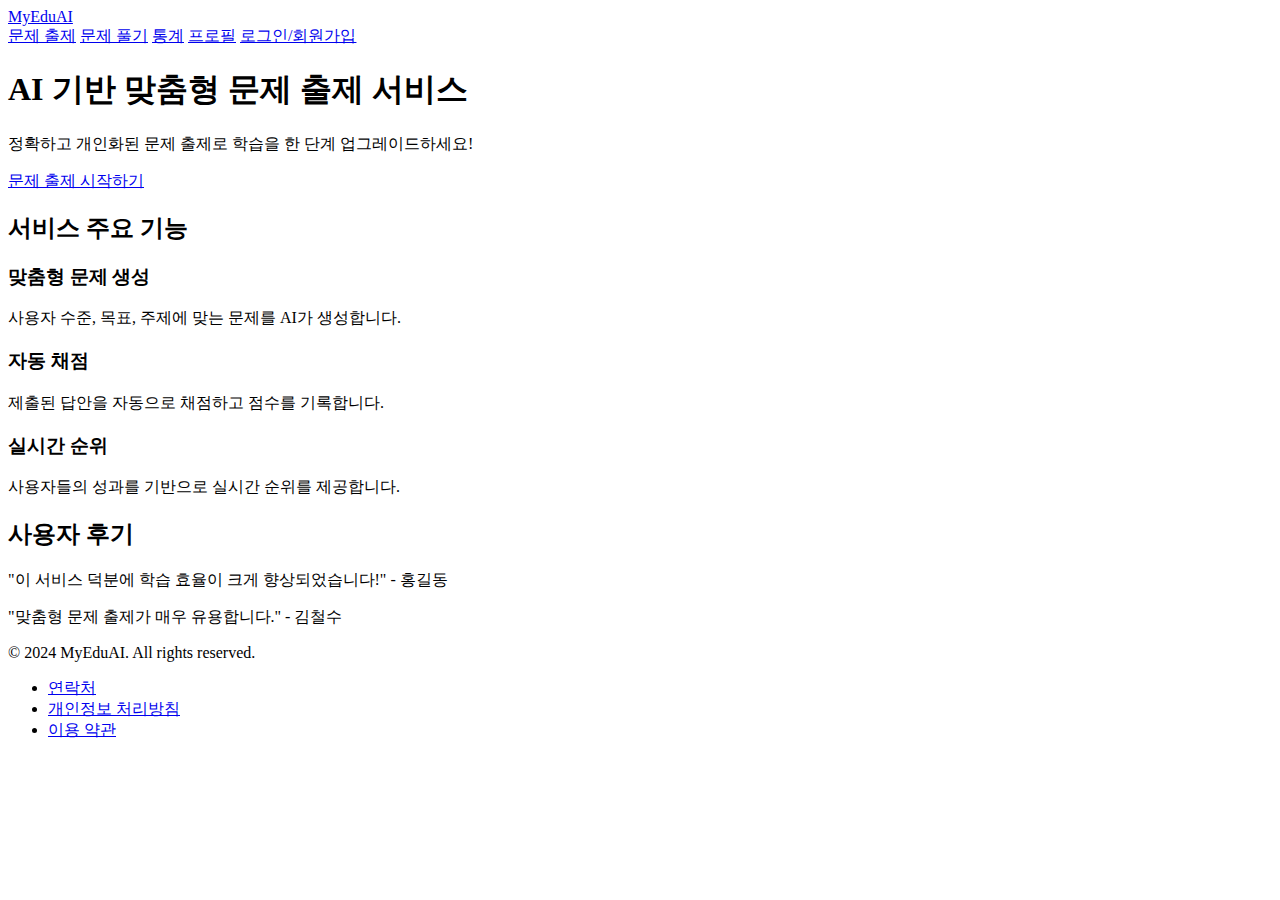
==== commit 2f329381: "Update index.html" ====
--- a/index.html
+++ b/index.html
@@ -4,7 +4,7 @@
   <meta charset="UTF-8">
   <meta name="viewport" content="width=device-width, initial-scale=1.0">
   <title>AI 기반 맞춤형 문제 출제 서비스</title>
-  <link rel="stylesheet" href="styles.css">
+  <link rel="stylesheet" href="css/styles.css">
 </head>
 <body>
   <!-- Header -->
@@ -14,7 +14,7 @@
         <a href="#">MyEduAI</a>
       </div>
       <nav>
-        <a href="#create-problems">문제 출제</a>
+        <a href="create.html">문제 출제</a>
         <a href="#solve-problems">문제 풀기</a>
         <a href="#stats">통계</a>
         <a href="#profile">프로필</a>
@@ -28,7 +28,7 @@
     <div class="container">
       <h1>AI 기반 맞춤형 문제 출제 서비스</h1>
       <p>정확하고 개인화된 문제 출제로 학습을 한 단계 업그레이드하세요!</p>
-      <a href="#create-problems" class="cta-button">문제 출제 시작하기</a>
+      <a href="create.html" class="cta-button">문제 출제 시작하기</a>
     </div>
   </section>
 
@@ -77,6 +77,6 @@
   </footer>
 
   <!-- JavaScript -->
-  <script src="scripts.js"></script>
+  <script src="js/scripts.js"></script>
 </body>
 </html>
